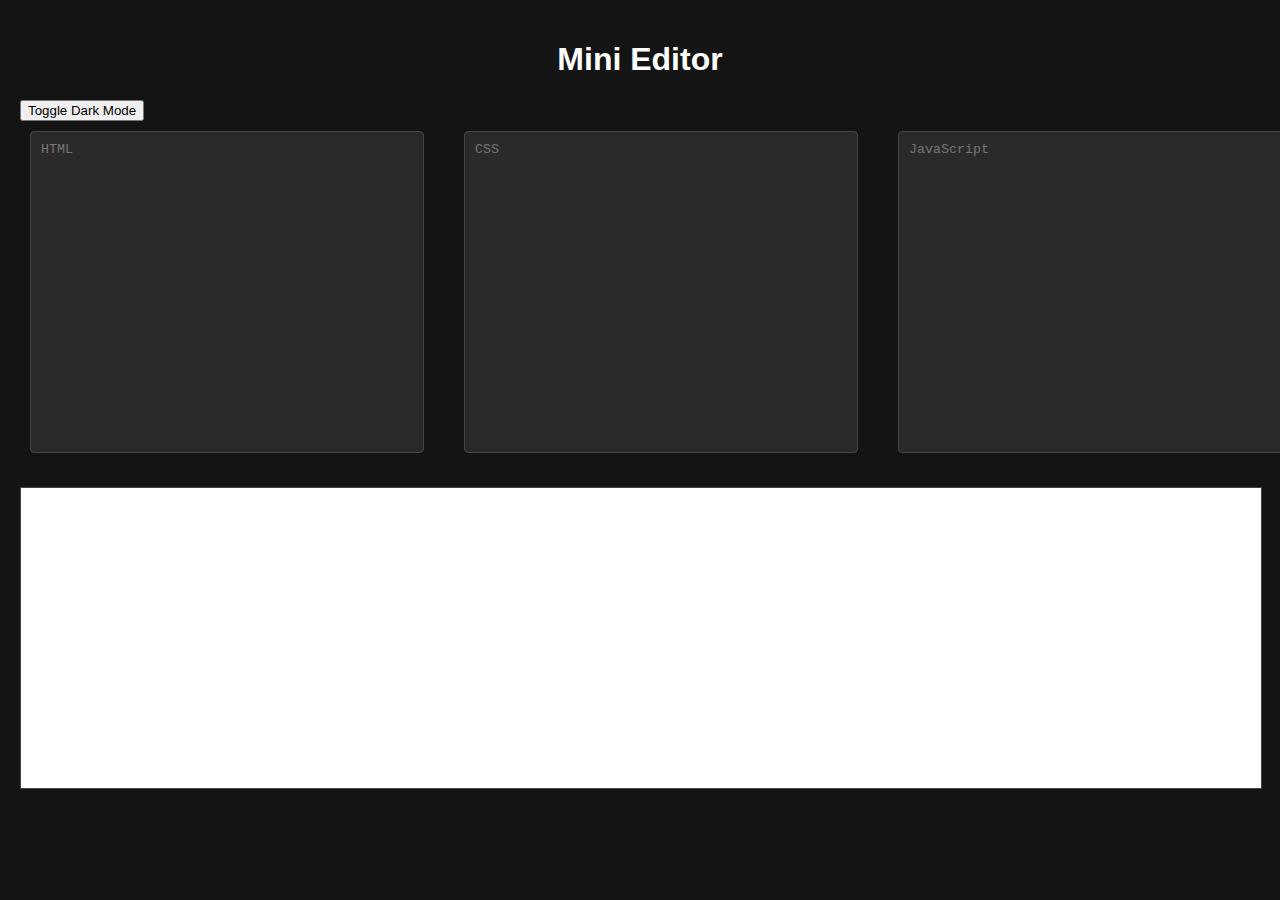
==== TryItOut.html @ 661f00e7 "Easter added" ====
<!DOCTYPE html>
<html lang="en">
<head>
    <meta charset="UTF-8">
    <meta name="viewport" content="width=device-width, initial-scale=1.0">
    <title>CV-DeanHaighton</title>
    <link rel="stylesheet" href="css/style-TryItOut.css">
    <link rel="icon" type="image/x-icon" href="images/Logo Idea.png" />
</head>
<body>
    <h1>Mini Editor</h1>
    <button id="theme-toggle">Toggle Dark Mode</button>
    <div class="editor">
        <div class="input-container">
            <textarea id="html" placeholder="HTML"></textarea>
            <div class="suggestions" id="html-suggestions"></div>
        </div>
        <div class="input-container">
            <textarea id="css" placeholder="CSS"></textarea>
            <div class="suggestions" id="css-suggestions"></div>
        </div>
        <div class="input-container">
            <textarea id="js" placeholder="JavaScript"></textarea>
            <div class="suggestions" id="js-suggestions"></div>
        </div>
    </div>
    <iframe id="preview"></iframe>
    <script src="js/script-TryItOut.js"></script>
</body>
</html>
---- css/style-TryItOut.css ----
/* styles.css */
body {
    font-family: Arial, sans-serif;
    margin: 0;
    padding: 20px;
    background-color: rgb(20, 20, 20);
    color: #ffffff;
}

h1 {
    text-align: center;
    color: #ffffff;
}

.editor {
    display: flex;
    justify-content: space-between;
}

.input-container {
    position: relative;
    width: 30%;
}

textarea {
    width: 100%;
    height: 300px;
    margin: 10px;
    padding: 10px;
    border: 1px solid #444;
    border-radius: 4px;
    resize: none;
    background-color: #2a2a2a;
    color: #ffffff;
}

.suggestions {
    position: absolute;
    background: #333;
    border: 2px solid #444;
    width: 100%;
    max-height: 150px;
    overflow-y: auto;
    z-index: 10;
    display: none;
}

.suggestions div {
    padding: 10px;
    cursor: pointer;
    color: #ffffff;
}

.suggestions div:hover {
    background: #444;
}

iframe {
    width: 100%;
    height: 300px;
    border: 1px solid #444;
    margin-top: 20px;
    background-color: #fff;
}
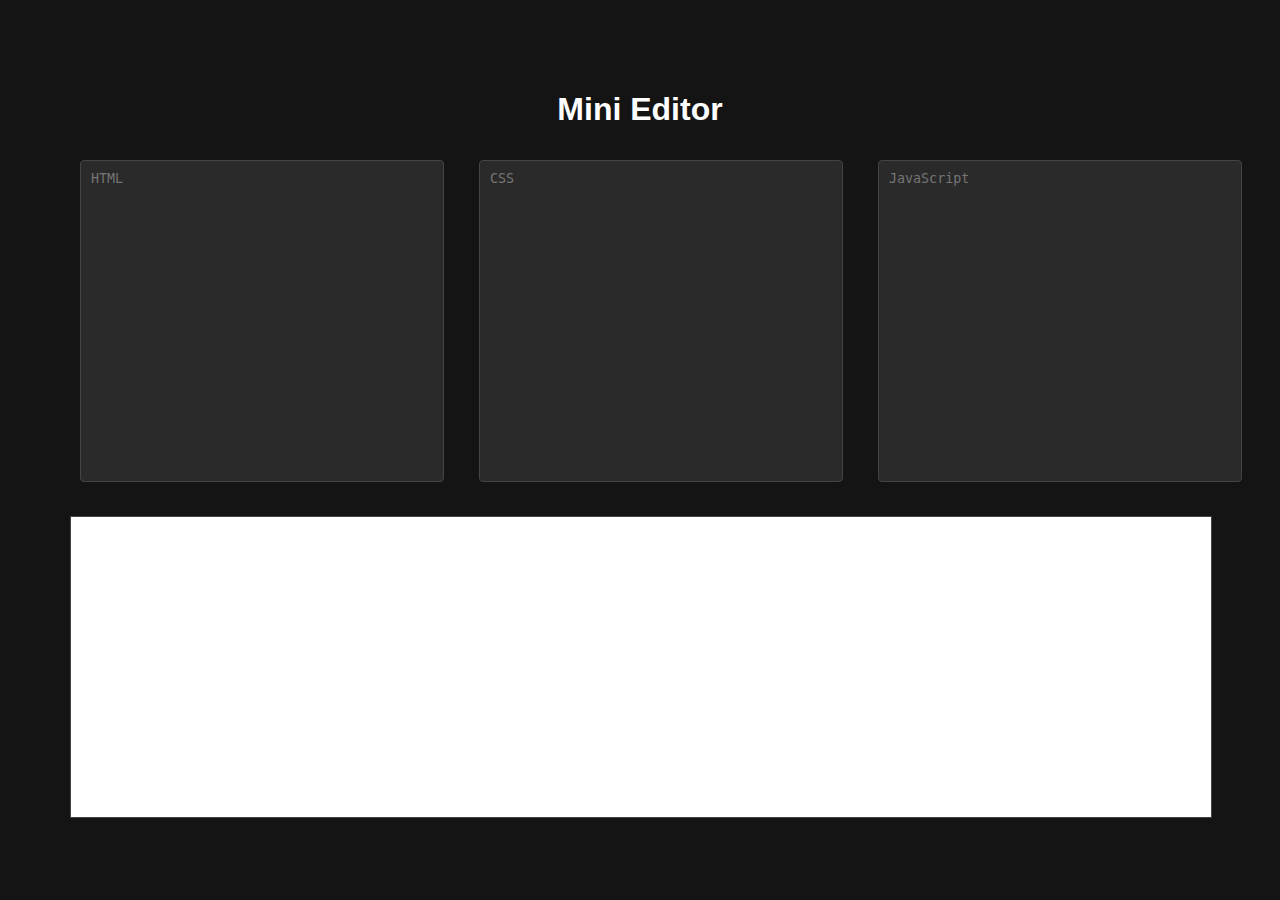
==== commit b7c3e44e: "MINI EWATER" ====
--- a/TryItOut.html
+++ b/TryItOut.html
@@ -8,8 +8,14 @@
     <link rel="icon" type="image/x-icon" href="images/Logo Idea.png" />
 </head>
 <body>
+        <!-- Mobile Warning Message -->
+        <div class="no-select" id="mobile-warning">
+            Voor een betere ervaring, bezoek deze site op een groter scherm of maak je scherm groter.
+          <a href="https://www.linkedin.com/in/dean-haighton-5a476424a/">LinkedIn</a>
+          <a href="mailto:deandeanjay@gmail.com">Stuur een e-mail</a>
+        </div>
+        
     <h1>Mini Editor</h1>
-    <button id="theme-toggle">Toggle Dark Mode</button>
     <div class="editor">
         <div class="input-container">
             <textarea id="html" placeholder="HTML"></textarea>
--- a/css/style-TryItOut.css
+++ b/css/style-TryItOut.css
@@ -1,7 +1,7 @@
 /* styles.css */
 body {
     font-family: Arial, sans-serif;
-    margin: 0;
+    margin: 50px;
     padding: 20px;
     background-color: rgb(20, 20, 20);
     color: #ffffff;
@@ -61,4 +61,46 @@
     border: 1px solid #444;
     margin-top: 20px;
     background-color: #fff;
+}
+
+#mobile-warning {
+    display: none;
+    background-color: rgba(20, 20, 20, 1);
+    color: var(--text-color);
+    padding: 20px;
+    margin: auto;
+    text-align: center;
+    font-size: 1.5rem;
+    font-family: "Roboto", sans-serif;
+    position: fixed;
+    top: 0;
+    left: 0;
+    width: 100%;
+    height: 100%;
+    z-index: 1000;
+    display: flex;
+    align-items: center;
+    justify-content: center;
+    flex-direction: column;
+    overflow: hidden;
+    gap: 20px;
+}
+
+#mobile-warning a {
+    color: azure;
+}
+
+#mobile-warning a:hover{
+    color: slategrey;
+}
+
+@media screen and (max-width: 900px) {
+    #mobile-warning {
+        display: flex;
+        align-content: center;
+        justify-content: flex-start;
+        font-size: 1rem;
+        padding-right: 500px;
+
+    }
 }